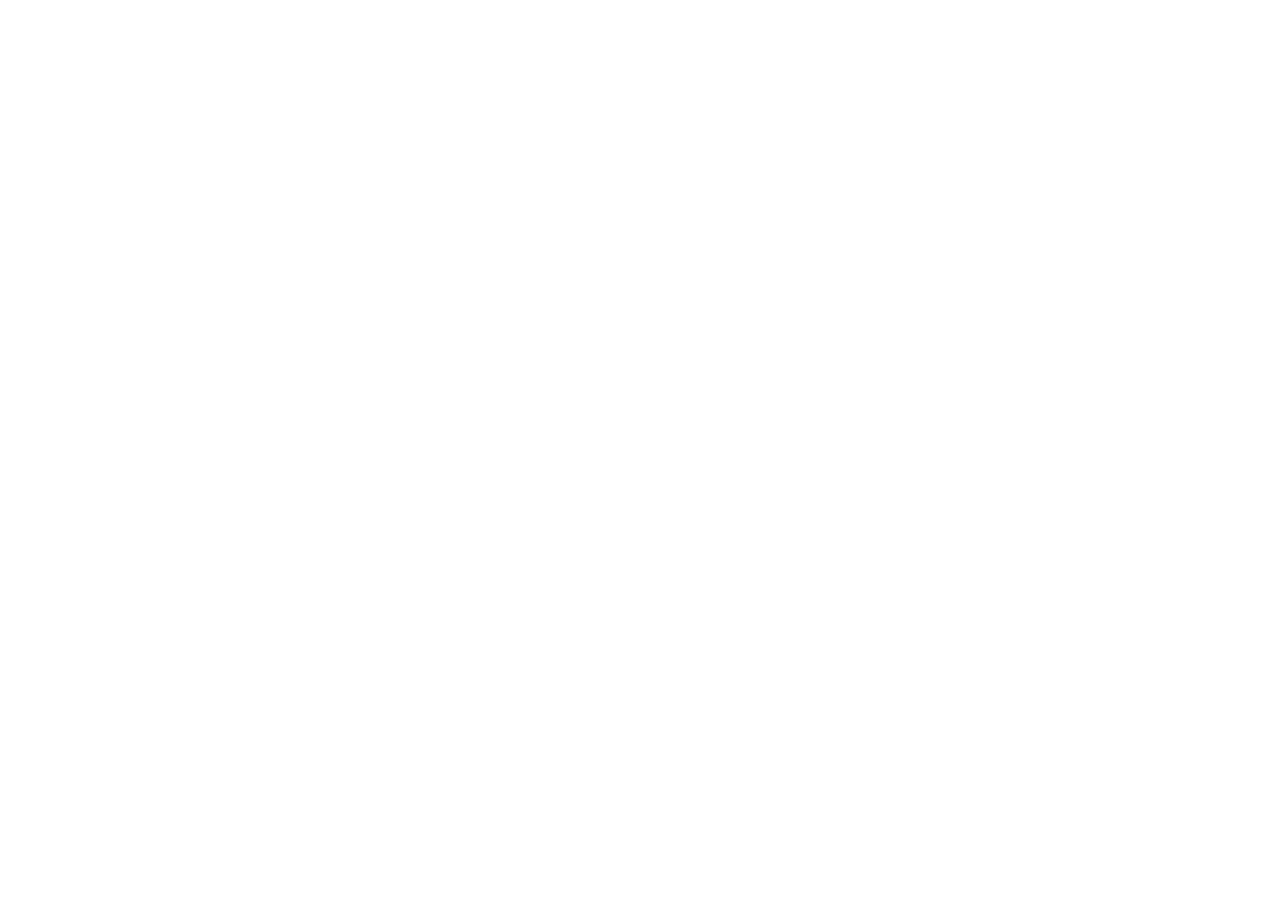
==== Condition/index.html @ ad5e8e0a "Add Slides" ====
<!doctype html>
<html>
	<head>
		<meta charset="utf-8">
		<meta name="viewport" content="width=device-width, initial-scale=1.0, maximum-scale=1.0, user-scalable=no">

		<title>CSCamp 2019 - Python Tutorial</title>

		<link rel="stylesheet" href="../../../css/reveal.css">
		<link rel="stylesheet" href="../cscamp.css">

		<!-- Theme used for syntax highlighting of code -->
		<!--
			<link rel="stylesheet" href="/lib/css/zenburn.css">
		-->
		<link rel="stylesheet" href="../atom-one-dark-reasonable.css">

		
		<!-- Printing and PDF exports -->
		<script>
			var link = document.createElement( 'link' );
			link.rel = 'stylesheet';
			link.type = 'text/css';
			link.href = window.location.search.match( /print-pdf/gi ) ? '../../../css/print/pdf.css' : '../../../css/print/paper.css';
			document.getElementsByTagName( 'head' )[0].appendChild( link );
		</script>
	</head>
	<body>
		<div class="reveal">
			<div class="slides">
				<section data-markdown="index.md"
						 data-separator-vertical="^\n---\n$"
						 data-separator="^\n--\n$"
						 data-separator-notes="^\nNOTE:\n"
						 data-charset="utf-8">
					<!--
						Note that Windows uses `\r\n` instead of `\n` as its linefeed character.
						For a regex that supports all operating systems, use `\r?\n` instead of `\n`.
					-->
				</section>
			</div>
		</div>

		<script src="../../../lib/js/head.min.js"></script>
		<script src="../../../js/reveal.js"></script>

		<script>
			// More info about config & dependencies:
			// - https://github.com/hakimel/reveal.js#configuration
			// - https://github.com/hakimel/reveal.js#dependencies
			Reveal.initialize({
				controls: true,
				controlsTutorial: true,
				controlsLayout: 'bottom-right',
				controlsBackArrows: 'faded',
				progress: true,
				slideNumber: true,
				history: true,
				
				markdown: {
					smartypants: true
				},

				math: {
                    mathjax: 'https://cdnjs.cloudflare.com/ajax/libs/mathjax/2.7.0/MathJax.js',
                    mathjax: '../../../plugin/MathJax/MathJax.js',
					config: 'TeX-AMS_HTML-full'
					// See http://docs.mathjax.org/en/latest/config-files.html
				},

				dependencies: [
					{ src: '../../../plugin/markdown/marked.js' },
					{ src: '../../../plugin/markdown/markdown.js' },
					{ src: '../../../plugin/notes/notes.js', async: true },
					{ src: '../../../plugin/highlight/highlight.js', async: true, callback: function() { hljs.initHighlightingOnLoad(); } },
					{ src: '../../../plugin/zoom-js/zoom.js', async: true },
					{ src: '../../../plugin/math/math.js', async: true },
					{ src: '../../../plugin/notes/notes.js', async: true }
				]
			});
		</script>
	</body>
</html>
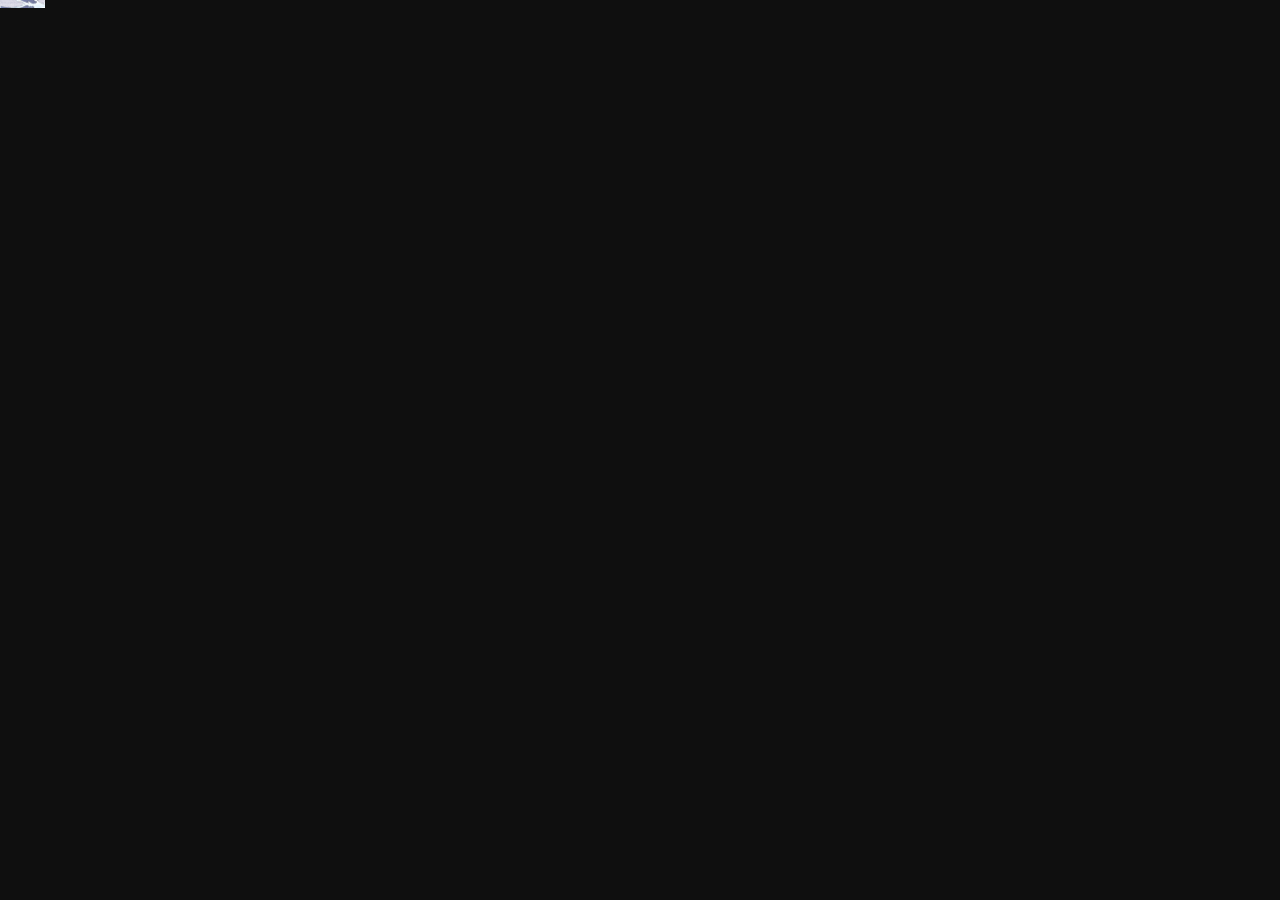
==== commit ab93b83e: "Fix html reference problem" ====
--- a/Condition/index.html
+++ b/Condition/index.html
@@ -6,7 +6,7 @@
 
 		<title>CSCamp 2019 - Python Tutorial</title>
 
-		<link rel="stylesheet" href="../../../css/reveal.css">
+		<link rel="stylesheet" href="../../css/reveal.css">
 		<link rel="stylesheet" href="../cscamp.css">
 
 		<!-- Theme used for syntax highlighting of code -->
@@ -21,7 +21,7 @@
 			var link = document.createElement( 'link' );
 			link.rel = 'stylesheet';
 			link.type = 'text/css';
-			link.href = window.location.search.match( /print-pdf/gi ) ? '../../../css/print/pdf.css' : '../../../css/print/paper.css';
+			link.href = window.location.search.match( /print-pdf/gi ) ? '../../css/print/pdf.css' : '../../css/print/paper.css';
 			document.getElementsByTagName( 'head' )[0].appendChild( link );
 		</script>
 	</head>
@@ -41,8 +41,8 @@
 			</div>
 		</div>
 
-		<script src="../../../lib/js/head.min.js"></script>
-		<script src="../../../js/reveal.js"></script>
+		<script src="../../lib/js/head.min.js"></script>
+		<script src="../../js/reveal.js"></script>
 
 		<script>
 			// More info about config & dependencies:
@@ -63,19 +63,19 @@
 
 				math: {
                     mathjax: 'https://cdnjs.cloudflare.com/ajax/libs/mathjax/2.7.0/MathJax.js',
-                    mathjax: '../../../plugin/MathJax/MathJax.js',
+                    mathjax: '../../plugin/MathJax/MathJax.js',
 					config: 'TeX-AMS_HTML-full'
 					// See http://docs.mathjax.org/en/latest/config-files.html
 				},
 
 				dependencies: [
-					{ src: '../../../plugin/markdown/marked.js' },
-					{ src: '../../../plugin/markdown/markdown.js' },
-					{ src: '../../../plugin/notes/notes.js', async: true },
-					{ src: '../../../plugin/highlight/highlight.js', async: true, callback: function() { hljs.initHighlightingOnLoad(); } },
-					{ src: '../../../plugin/zoom-js/zoom.js', async: true },
-					{ src: '../../../plugin/math/math.js', async: true },
-					{ src: '../../../plugin/notes/notes.js', async: true }
+					{ src: '../../plugin/markdown/marked.js' },
+					{ src: '../../plugin/markdown/markdown.js' },
+					{ src: '../../plugin/notes/notes.js', async: true },
+					{ src: '../../plugin/highlight/highlight.js', async: true, callback: function() { hljs.initHighlightingOnLoad(); } },
+					{ src: '../../plugin/zoom-js/zoom.js', async: true },
+					{ src: '../../plugin/math/math.js', async: true },
+					{ src: '../../plugin/notes/notes.js', async: true }
 				]
 			});
 		</script>
--- a/cscamp.css
+++ b/cscamp.css
@@ -0,0 +1,376 @@
+/**
+ * Black theme for reveal.js. This is the opposite of the 'white' theme.
+ *
+ * By Hakim El Hattab, http://hakim.se
+ */
+@import url(../../lib/font/source-sans-pro/source-sans-pro.css);
+
+@import url('https://fonts.googleapis.com/css?family=Eczar');
+@import url('https://fonts.googleapis.com/css?family=Noto+Sans+TC');
+@import url('https://fonts.googleapis.com/css?family=Quicksand');
+@import url('https://fonts.googleapis.com/css?family=Inconsolata');
+@import url('https://fonts.googleapis.com/css?family=Alegreya');
+@import url('https://fonts.googleapis.com/css?family=Merienda');
+
+:root {
+  --theme-color: #67b3ff;
+  --primary-color: #67c0ff;
+  --secondary-color: #ffa667;
+  --text-color: #dfdfdf;
+  --comment-color: #bfbfbf;
+  --selection-fg-color: #f0f0f0;
+  --selection-bg-color: #81c0ff;
+  --title-color: ;
+  --mark-color: #87face;
+  --text-font-size: 1.1em;
+  --comment-font-size: 0.9em;
+}
+
+section.has-light-background, section.has-light-background h1, section.has-light-background h2, section.has-light-background h3, section.has-light-background h4, section.has-light-background h5, section.has-light-background h6 {
+  color: #0f0f0f; }
+
+/*********************************************
+ * GLOBAL STYLES
+ *********************************************/
+body {
+  background: #0f0f0f;
+  background-color: #0f0f0f;
+
+  background-image: url(logo.png);
+  background-size: 3.5%;
+  background-repeat: no-repeat;
+  background-position: 0% 100%;
+}
+
+.reveal {
+  font-family: 'Quicksand', 'Helvetica', sans-serif;
+  font-size: 32px;
+  font-weight: normal;
+  color: var(--text-color); }
+
+::selection {
+  /*color: var(--selection-fg-color);*/
+  background: var(--selection-bg-color);
+  text-shadow: none; }
+
+::-moz-selection {
+  /*color: var(--selection-fg-color);*/
+  background: var(--selection-bg-color);
+  text-shadow: none; }
+
+.reveal .slides section,
+.reveal .slides section > section {
+  line-height: 1.1em;
+  font-weight: inherit; }
+
+/*********************************************
+ * HEADERS
+ *********************************************/
+.reveal h1,
+.reveal h2,
+.reveal h3,
+.reveal h4,
+.reveal h5,
+.reveal h6 {
+  margin: 0 0 15px 0;
+  color: var(--text-color);
+  font-family: 'Eczar', Helvetica, sans-serif;
+  font-weight: 600;
+  font-style: normal;
+  line-height: 1.2em;
+  letter-spacing: normal;
+  text-shadow: none;
+  word-wrap: break-word; }
+
+/* Title */
+.reveal h1 {
+  font-family: "Alegreya";
+  font-size: 3.6em;
+  color: #e3e3e3;
+  margin-bottom: 30px; }
+
+/* Section */
+.reveal h2 {
+  font-size: 3.2em; }
+
+/* Subsection */
+.reveal h3 {
+  font-size: 2.8em; }
+
+/* Frame Title */
+.reveal h4 {
+  font-size: 1.8em;
+  border-bottom: solid 1px;
+  /*margin-left: 20px;*/
+  text-align: left; }
+
+.reveal h5 {
+  font-size: 1.2em; }
+
+/* Signature */
+.reveal h6 {
+  font-size: 1.2em;
+  font-family: "Merienda";
+  font-style: italic;
+  color: #e3e3e3;
+  margin-top: 30px; }
+
+.reveal h1 {
+  text-shadow: none; }
+
+/*********************************************
+ * OTHER
+ *********************************************/
+.reveal p {
+  font-size: var(--text-font-size);
+  /*margin: 0.5em;*/
+  margin-left: 10px;
+  line-height: 1.25em;
+  text-align: left; }
+
+/* Ensure certain elements are never larger than the slide itself */
+.reveal img,
+.reveal video,
+.reveal iframe {
+  max-width: 95%;
+  max-height: 95%; }
+
+.reveal strong,
+.reveal b {
+  font-weight: bold; }
+
+.reveal em {
+  font-style: italic; }
+
+.reveal ol,
+.reveal dl,
+.reveal ul {
+  /*display: inline-block;*/
+  margin-left: 10px;
+  text-align: left;
+  line-height: 1.25em;
+  margin: 0.4em 0 0 2em; }
+
+.reveal ol {
+  list-style-type: decimal; }
+
+.reveal ul {
+  list-style-type: disc; }
+
+.reveal ul ul {
+  list-style-type: square; }
+
+.reveal ul ul ul {
+  list-style-type: circle; }
+
+.reveal ul ul,
+.reveal ul ol,
+.reveal ol ol,
+.reveal ol ul {
+  display: block;
+  margin-left: 40px; }
+
+.reveal dt {
+  font-weight: bold; }
+
+.reveal dd {
+  margin-left: 40px; }
+
+.reveal blockquote {
+  font-size: 70%;
+  text-align: left;
+  display: block;
+  position: relative;
+  width: 100%;
+  margin: 0px;
+  padding: 5px 5px 5px 5px;
+  margin: 10px 5px 10px 5px;
+  font-style: italic;
+  background: rgba(127, 127, 127, 0.05);
+  box-shadow: 0px 0px 2px rgba(0, 0, 0, 0.2); }
+
+.reveal blockquote p:first-child,
+.reveal blockquote p:last-child {
+  display: inline-block; }
+
+.reveal q {
+  font-style: italic; }
+
+.reveal pre {
+  display: block;
+  position: relative;
+  width: 90%;
+  margin: 10px auto;
+  text-align: left;
+  font-size: 0.8em;
+  font-family: 'Inconsolata', monospace;
+  line-height: 1.2em;
+  word-wrap: break-word;
+  box-shadow: 0px 0px 6px rgba(0, 0, 0, 0.3); }
+
+.reveal code {
+  font-family: 'Inconsolata', monospace;
+  color: #a6b6c2;
+  font-size: 110%;
+  text-transform: none; }
+
+.reveal pre code {
+  color: var(--text-color);
+  display: block;
+  padding: 5px;
+  overflow: auto;
+  max-height: 400px;
+  font-size: 100%;
+  word-wrap: normal; }
+
+.reveal table {
+  margin: auto;
+  border-collapse: collapse;
+  border-spacing: 0; }
+
+.reveal table th {
+  font-weight: bold; }
+
+.reveal table th,
+.reveal table td {
+  text-align: left;
+  padding: 0.3em 1.0em 0.3em 1.0em;
+  border-bottom: 1px solid; }
+
+.reveal table td {
+  font-size: 80%;
+}
+
+.reveal table th[align="center"],
+.reveal table td[align="center"] {
+  text-align: center; }
+
+.reveal table th[align="right"],
+.reveal table td[align="right"] {
+  text-align: right; }
+
+.reveal table tbody tr:last-child th,
+.reveal table tbody tr:last-child td {
+  border-bottom: none; }
+
+.reveal sup {
+  vertical-align: super;
+  font-size: smaller; }
+
+.reveal sub {
+  vertical-align: sub;
+  font-size: smaller; }
+
+.reveal small {
+  display: inline-block;
+  font-size: 0.6em;
+  line-height: 1.2em;
+  vertical-align: top; }
+
+.reveal small * {
+  vertical-align: top; }
+
+/*********************************************
+ * LINKS
+ *********************************************/
+.reveal a {
+  color: var(--primary-color);
+  font-family: "Georgia";
+  font-style: italic;
+  text-decoration: none;
+  -webkit-transition: color .15s ease;
+  -moz-transition: color .15s ease;
+  transition: color .15s ease; }
+
+.reveal a:hover {
+  color: var(--secondary-color);
+  text-shadow: none;
+  border: none; }
+
+.reveal .roll span:after {
+  color: #fff;
+  background: #068de9; }
+
+/*********************************************
+ * IMAGES
+ *********************************************/
+.reveal section img {
+  /* margin: 15px 0px; */
+  display: block;
+  margin-left: auto;
+  margin-right: auto;;
+  width: 100%;
+  /*margin: 0px;*/
+  background: rgba(255, 255, 255, 0.12);
+  border: 2px solid #aaa;
+  box-shadow: 0 0 10px rgba(0, 0, 0, 0.15); }
+
+.reveal section img.plain {
+  border: 0;
+  box-shadow: none; }
+
+.reveal a img {
+  -webkit-transition: all .15s linear;
+  -moz-transition: all .15s linear;
+  transition: all .15s linear; }
+
+.reveal a:hover img {
+  background: rgba(255, 255, 255, 0.2);
+  border-color: var(--theme-color);
+  box-shadow: 0 0 20px rgba(0, 0, 0, 0.55); }
+
+/*********************************************
+ * NAVIGATION CONTROLS
+ *********************************************/
+.reveal .controls {
+  color: var(--theme-color); }
+
+/*********************************************
+ * PROGRESS BAR
+ *********************************************/
+.reveal .progress {
+  background: rgba(0, 0, 0, 0.2);
+  color: var(--theme-color); }
+
+.reveal .progress span {
+  -webkit-transition: width 800ms cubic-bezier(0.26, 0.86, 0.44, 0.985);
+  -moz-transition: width 800ms cubic-bezier(0.26, 0.86, 0.44, 0.985);
+  transition: width 800ms cubic-bezier(0.26, 0.86, 0.44, 0.985); }
+
+/*********************************************
+ * PRINT BACKGROUND
+ *********************************************/
+@media print {
+  .backgrounds {
+    background-color: #222; } }
+
+/*********************************************
+ * MATH Mode
+ *********************************************/
+.MathJax_Display {
+  font-size: 60%;
+}
+
+/*********************************************
+ * Self Defined
+ *********************************************/
+
+.Mark {
+  color: var(--mark-color);
+  font-weight: bold;
+}
+
+.Highlight {
+  background-color: #d06f89;
+}
+
+.Comment {
+  color: var(--comment-color);
+  font-style: italic;
+  font-size: var(--comment-font-size);
+}
+
+.frame {
+  height: 95%
+}
+
--- a/atom-one-dark-reasonable.css
+++ b/atom-one-dark-reasonable.css
@@ -0,0 +1,77 @@
+/*
+
+Atom One Dark With support for ReasonML by Gidi Morris, based off work by Daniel Gamage
+
+Original One Dark Syntax theme from https://github.com/atom/one-dark-syntax
+
+*/
+.hljs {
+  display: block;
+  overflow-x: auto;
+  padding: 0.5em;
+  line-height: 1.3em;
+  color: #abb2bf;
+  background: #24292e;
+  border-radius: 5px;
+}
+.hljs-keyword, .hljs-operator {
+  color: #F92672;
+}
+.hljs-pattern-match {
+  color: #F92672;
+}
+.hljs-pattern-match .hljs-constructor {
+  color: #61aeee;
+}
+.hljs-function {
+  color: #61aeee;
+}
+.hljs-function .hljs-params {
+  color: #abb2bf;
+}
+.hljs-function .hljs-params .hljs-typing {
+  color: #FD971F;
+}
+.hljs-module-access .hljs-module {
+  color: #7e57c2;
+}
+.hljs-constructor {
+  color: #e2b93d;
+}
+.hljs-constructor .hljs-string {
+  color: #9CCC65;
+}
+.hljs-comment, .hljs-quote {
+  color: #b18eb1;
+  font-style: italic;
+}
+.hljs-doctag, .hljs-formula {
+  color: #c678dd;
+}
+.hljs-section, .hljs-name, .hljs-selector-tag, .hljs-deletion, .hljs-subst {
+  color: #e06c75;
+}
+.hljs-literal {
+  color: #56b6c2;
+}
+.hljs-string, .hljs-regexp, .hljs-addition, .hljs-attribute, .hljs-meta-string {
+  color: #98c379;
+}
+.hljs-built_in, .hljs-class .hljs-title {
+  color: #e6c07b;
+}
+.hljs-attr, .hljs-variable, .hljs-template-variable, .hljs-type, .hljs-selector-class, .hljs-selector-attr, .hljs-selector-pseudo, .hljs-number {
+  color: #d19a66;
+}
+.hljs-symbol, .hljs-bullet, .hljs-link, .hljs-meta, .hljs-selector-id, .hljs-title {
+  color: #61aeee;
+}
+.hljs-emphasis {
+  font-style: italic;
+}
+.hljs-strong {
+  font-weight: bold;
+}
+.hljs-link {
+  text-decoration: underline;
+}
